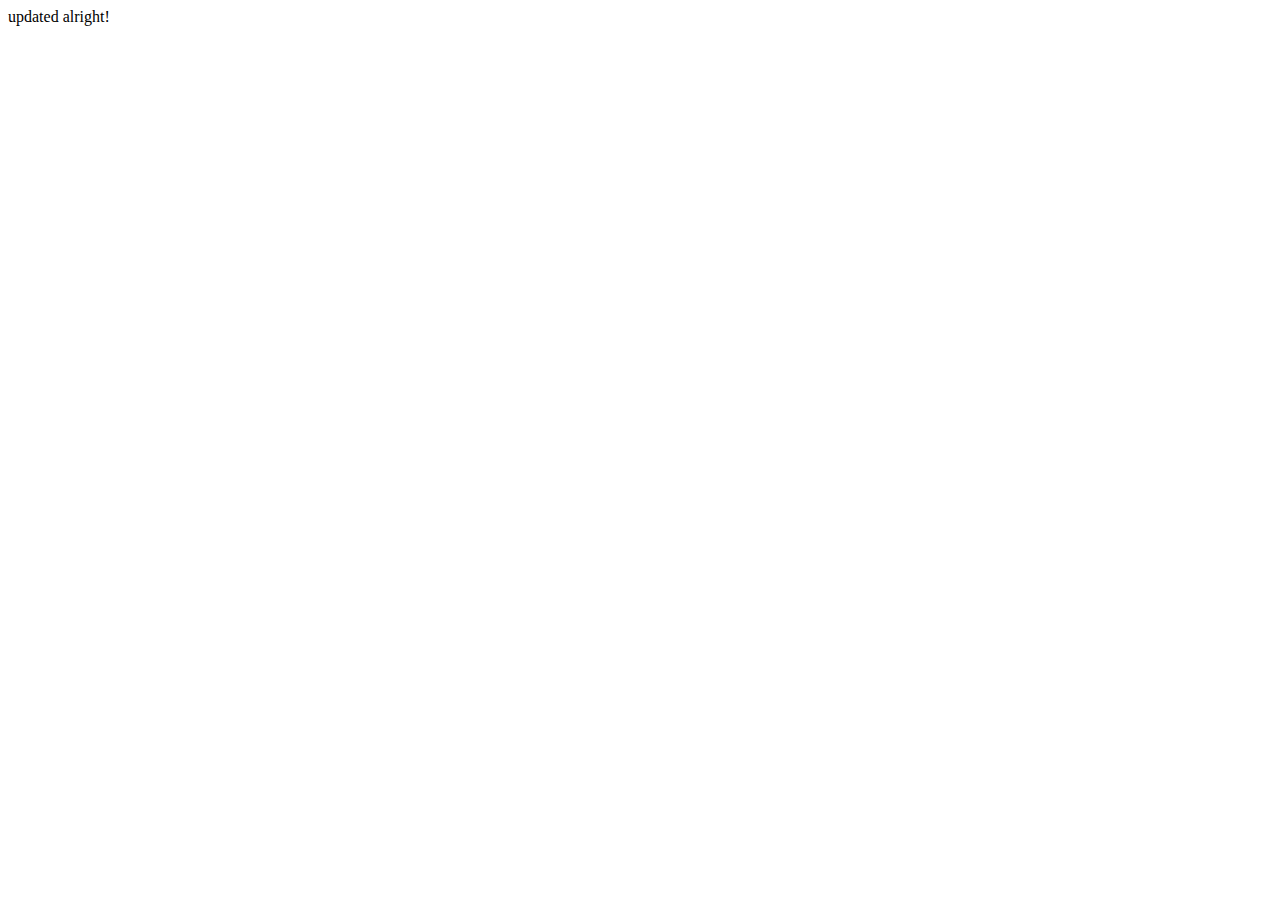
==== index.html @ 4f7684ca "added onsenui" ====
<html>
    <head>
        <title>STv2</title>
        <link rel="stylesheet" href="onsenui/css/src/onsenui.css">
    <link rel="stylesheet" href="onsenui/css/css-components-src/onsen-css-components.css">
    <script src="onsenui/scripts/onsenui.js"></script>
    </head>

<body>

    <ons-page>updated alright!</ons-page>

</body>
</html>
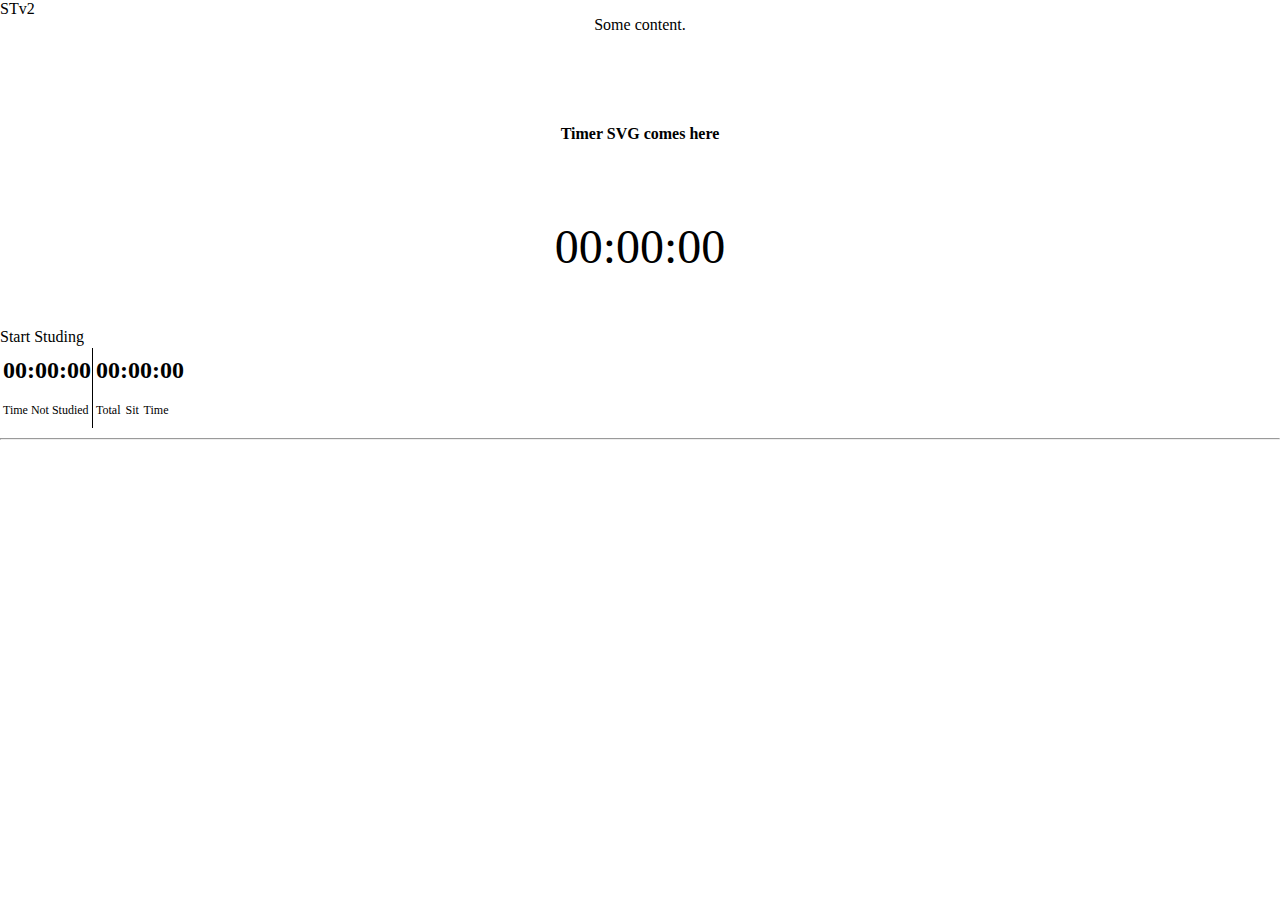
==== commit 685b4946: "service worker updated" ====
--- a/index.html
+++ b/index.html
@@ -3,12 +3,53 @@
         <title>STv2</title>
         <link rel="stylesheet" href="onsenui/css/src/onsenui.css">
     <link rel="stylesheet" href="onsenui/css/css-components-src/onsen-css-components.css">
+    <link rel="stylesheet" href="styles/pageComponents.css">
+    <link rel="manifest" href="manifest.json">
     <script src="onsenui/scripts/onsenui.js"></script>
     </head>
 
 <body>
+  <ons-splitter>
+    <ons-splitter-side id="menu" side="left" width="220px" collapse swipeable>
+      <ons-page>
+        <ons-list>
+          <ons-list-item onclick="load('home.html')" tappable>
+            Graphs
+          </ons-list-item>
+          <ons-list-item onclick="fn.load('src/settings.html')" tappable>
+            Settings
+          </ons-list-item>
+          <ons-list-item onclick="load('settings.html')" tappable>
+            About
+          </ons-list-item>
+        </ons-list>
+      </ons-page>
+    </ons-splitter-side>
+    <ons-splitter-content id="content" page="src/track.html"></ons-splitter-content>
+  </ons-splitter>
 
-    <ons-page>updated alright!</ons-page>
+<script>
+
+        window.fn = {};
+        window.fn.open = function() {
+          var menu = document.getElementById('menu');
+          menu.open();
+        };
+
+        window.fn.load = function(page) {
+          var content = document.getElementById('content');
+          var menu = document.getElementById('menu');
+          content.load(page)
+            .then(menu.close.bind(menu));
+        };
+
+        if ('serviceWorker' in navigator) {
+          navigator.serviceWorker.register('src/service-worker.js')
+          .then(() => console.log("Service Worker Registered"));
+        }
+
+</script>
+
 
 </body>
 </html>--- a/onsenui/css/src/onsenui.css
+++ b/onsenui/css/src/onsenui.css
@@ -0,0 +1,2 @@
+@import url("../onsenui-fonts.css");
+@import url("./onsenui-core.css");
--- a/onsenui/css/css-components-src/onsen-css-components.css
+++ b/onsenui/css/css-components-src/onsen-css-components.css
@@ -0,0 +1,5 @@
+
+@import url('./license.css');
+@import url('./theme.css');
+@import url('./components/index.css');
+@import url('./iphonex-support/index.css');
